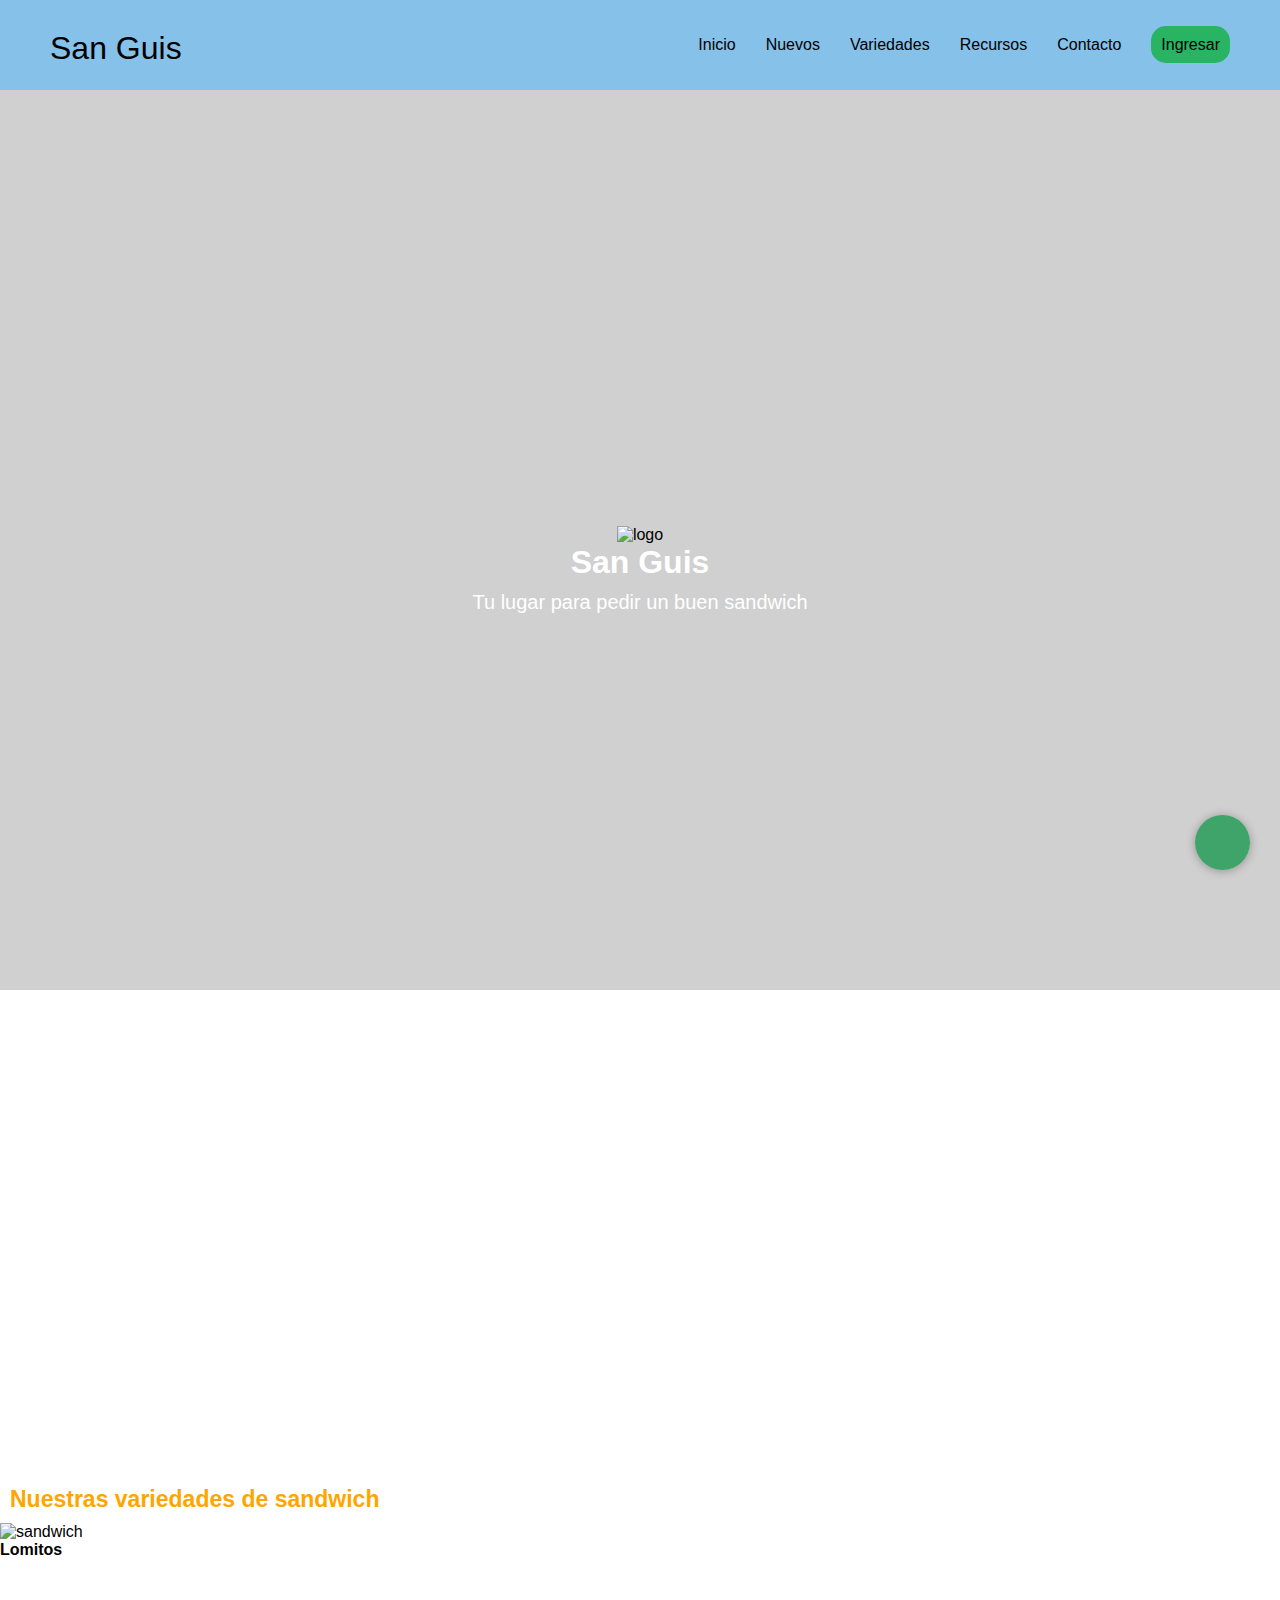
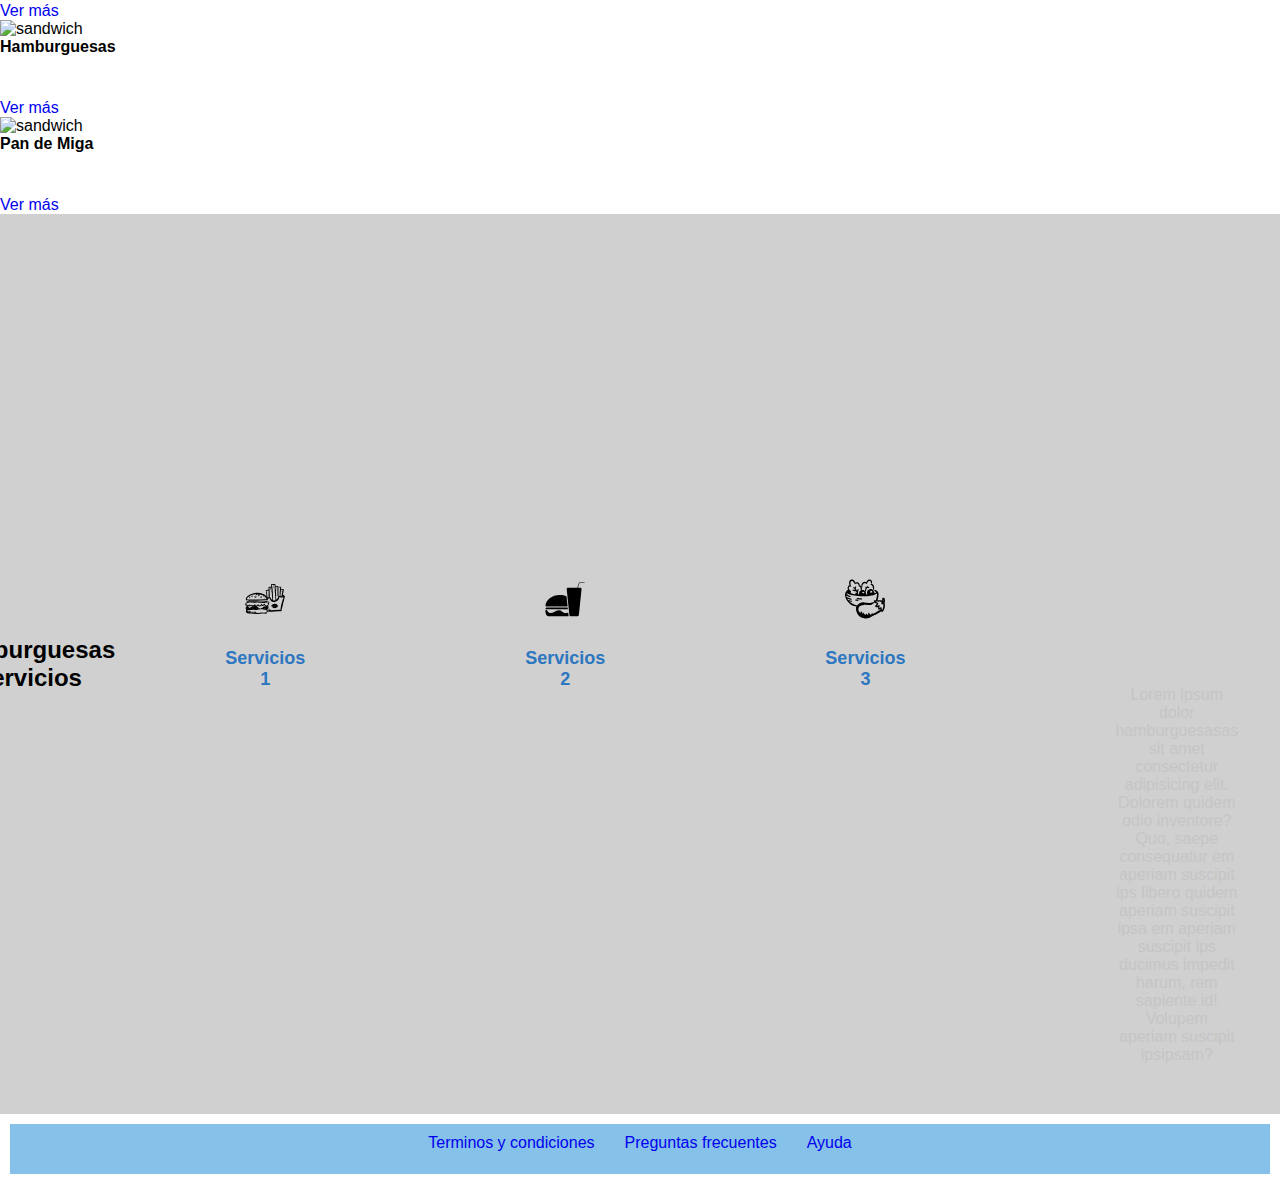
==== index.html @ 5f099468 "Primer Commit" ====
<!DOCTYPE html>
<html lang="es">
<head>
    <meta charset="UTF-8">
    <meta name="viewport" content="width=device-width, initial-scale=1.0">
    
    <title>San Guis</title>
    <link rel="icon" href="./assets/img/favicon.ico">
    <link rel="preconnect" href="https://fonts.googleapis.com">
    <link rel="preconnect" href="https://fonts.gstatic.com" crossorigin>
    <link href="https://fonts.googleapis.com/css2?family=Poppins:ital,wght@0,100;0,200;0,300;0,400;0,500;0,600;0,700;0,800;0,900;1,100;1,200;1,300;1,400;1,500;1,600;1,700;1,800;1,900&display=swap" rel="stylesheet">
    <script src="https://kit.fontawesome.com/09388ef7d6.js" crossorigin="anonymous"></script>
    <link rel="stylesheet" href="./assets/css/style.css">
    <link rel="stylesheet" href="/assets/css/style.css">
    <link rel="stylesheet" href="/assets/css/styleform.css">
    
</head>
    
    <body>
        <header>
            <nav>
                <div>
                    <i class="fa-solid fa-burger fa-bounce"></i>
                    <span>San Guis</span>
                </div>
                <ul class="navul">
                    <li><a href="index.html">Inicio</a></li>
                    <li><a href="#nuevas">Nuevos</a></li>
                    <li><a href="#tendencias">Variedades</a></li>
                    <li><a href="./assets/pages/recursos.html" target="_blank">Recursos</a></li>
                    <li><a href="./assets/pages/contacto.html">Contacto</a></li>
                    <li><a class="regis" href="./assets/pages/registro.html" target="_blank">Ingresar</a></li>
                    <!-- <li><a class="loguin" href="./assets/pages/logueo.html" target="_blank">Iniciar Sesion</a></li>     -->
                </ul>
            </nav>
        </header>
    <section>
        <div class="container" id="principio">
            <div class="logo">
                <img src="./assets/img/san-guis-sf.png" alt="logo" class="imglogo">
                <h1 class="titulo">San Guis</h1>
                <p class="titulo2">Tu lugar para pedir un buen sandwich</p>
            </div>
            <a href="https://wa.me/2996003586" class="btnwat" target="_blank"><i class="fa-brands fa-whatsapp fa-shake"></i></a> 
        </div> 
        <div class="slider">
            <div class="slide2">
                <div class="slide">
                    <img src="./assets/img/pngwing.com1.png" alt="">
                </div>
                <div class="slide">
                    <img src="./assets/img/pngwing.com2.png" alt="">
                </div>
                <div class="slide">
                    <img src="./assets/img/pngwing.com3.png" alt="">
                </div>
                <div class="slide">
                    <img src="./assets/img/pngwing.com4.png" alt="">
                </div>
                <div class="slide">
                    <img src="./assets/img/pngwing.com5.png" alt="">
                </div>
                <div class="slide">
                    <img src="./assets/img/pngwing.com6.png" alt="">
                </div>
                <div class="slide">
                    <img src="./assets/img/pngwing.com7.png" alt="">
                </div>
                <div class="slide">
                    <img src="./assets/img/pngwing.com8.png" alt="">
                </div>
                <div class="slide">
                    <img src="./assets/img/pngwing.com9.png" alt="">
                </div>
                <div class="slide">
                    <img src="./assets/img/pngwing.com1.png" alt="">
                </div>
                <div class="slide">
                    <img src="./assets/img/pngwing.com2.png" alt="">
                </div>
                <div class="slide">
                    <img src="./assets/img/pngwing.com3.png" alt="">
                </div>
                <div class="slide">
                    <img src="./assets/img/pngwing.com4.png" alt="">
                </div>
                <div class="slide">
                    <img src="./assets/img/pngwing.com5.png" alt="">
                </div>
                <div class="slide">
                    <img src="./assets/img/pngwing.com6.png" alt="">
                </div>
                <div class="slide">
                    <img src="./assets/img/pngwing.com7.png" alt="">
                </div>
                <div class="slide">
                    <img src="./assets/img/pngwing.com8.png" alt="">
                </div>
                <div class="slide">
                    <img src="./assets/img/pngwing.com9.png" alt="">
                </div>
                <div class="slide">
                    <img src="./assets/img/pngwing.com1.png" alt="">
                </div>
                <div class="slide">
                    <img src="./assets/img/pngwing.com2.png" alt="">
                </div>
                <div class="slide">
                    <img src="./assets/img/pngwing.com3.png" alt="">
                </div>
                <div class="slide">
                    <img src="./assets/img/pngwing.com4.png" alt="">
                </div>
                <div class="slide">
                    <img src="./assets/img/pngwing.com5.png" alt="">
                </div>
                <div class="slide">
                    <img src="./assets/img/pngwing.com6.png" alt="">
                </div>
                <div class="slide">
                    <img src="./assets/img/pngwing.com7.png" alt="">
                </div>
                <div class="slide">
                    <img src="./assets/img/pngwing.com8.png" alt="">
                </div>
                <div class="slide">
                    <img src="./assets/img/pngwing.com9.png" alt="">
                </div>
            </div>
        </div>
        <section id="tendencias">
            <h3 class="titulo3">Nuestras variedades de sandwich</h3>
            <div class="contenedor-pedidos">
                <div class="tarjeta-pedidos">
                    <img src="./assets/img/pngwing.com1.png" alt="sandwich">
                    <div class="contenido-tarjeta">
                        <h4>Lomitos</h4>
                        <p>Nuestras variedades en sandwich´s de lomito</p>
                        <a href="./assets/pages/lomito.html" class="boton pulse">Ver más</a>
                    </div>
                </div>
                <div class="tarjeta-pedidos">
                    <img src="./assets/img/pngwing.com4.png" alt="sandwich">
                    <div class="contenido-tarjeta">
                        <h4>Hamburguesas</h4>
                        <p>Nuestras variedades en sandwich´s de hamburguesa</p>
                        <a href="./assets/pages/hamburguesa.html" class="boton pulse">Ver más</a>
                    </div>
                </div>
                <div class="tarjeta-pedidos">
                    <img src="./assets/img/pngwing.com7.png" alt="sandwich">
                    <div class="contenido-tarjeta">
                        <h4>Pan de Miga</h4>
                        <p>Nuestras variedades en sandwich´s de pan de miga</p>
                        <a href="./assets/pages/miga.html" class="boton pulse">Ver más</a>
                    </div>
                </div>
            </div>
        </section>
    </section>
    <main class="services">
       
        <div class="services-content container">
            <h2>Hamburguesas Servicios</h2>

            <div class="services-group">

                <div class="services-1">
                    <img src="/assets/img/hambpap.svg" alt="">
                    <h3>Servicios 1</h3>
                </div>

                <div class="services-1">
                    <img src="/assets/img/hamCoc.svg" alt="">
                    <h3>Servicios 2</h3>
                </div>

                <div class="services-1">
                    <img src="/assets/img/salad.svg" alt="">
                    <h3>Servicios 3</h3>
                </div>
            </div>
            <p>
                Lorem ipsum dolor hamburguesasas sit amet consectetur adipisicing elit. Dolorem quidem odio 
                inventore? Quo, saepe consequatur em aperiam suscipit ips
                libero quidem aperiam suscipit ipsa em aperiam suscipit ips
                ducimus impedit harum, rem sapiente id! Volupem aperiam suscipit ipsipsam?
            </p>
            
        </div>
    


    </section>




    <footer>
        <a href="./assets/pages/terminos.html">Terminos y condiciones</a>
        <a href="./assets/pages/preguntas.html">Preguntas frecuentes</a>
        <a href="./assets/pages/ayuda.html">Ayuda</a>
    </footer>
    </body>
</html>
---- assets/css/styleform.css ----
* {
    box-sizing: border-box;
    margin: 0;
    padding: 0;
}
body {
    background-image: url(../img/2147701348.jpg);
    background-size: cover;
    background-repeat: no-repeat;
    background-position: center center;
    background-attachment: fixed;
    font-family: "Poppins", sans-serif;
    overflow: auto;
}
header {
    position: sticky;
    position: -webkit-sticky;
    top: 0px;
    z-index: 3;
}
nav {
    height: 10vh;
    background-color: #85C1E9 ;
    display: flex;
    justify-content: space-between;
    padding: 0 50px;
    align-items: center;
}
.navul {
    display: flex;
    gap: 30px;
    list-style: none;
}
.navul li a {
    text-decoration: none;
    color: inherit;
}
.logo {
    align-items: center;
    text-align: center;
}
span {
    font-size: 32px;
}
.imglogo {
    width: 300px;
    margin-top: 70px;
}
.contenedor {
    align-items: center;
    text-align: center;
}
.hambu {
    width: 400px;
    /*transition: transform 1s linear;*/
    animation: movimiento 3s infinite alternate linear;
}
.loguin {
    background-color: #3498DB;
    padding: 10px;
    border-radius: 15px;
}
.loguin:hover {
    background-color: #34495E;
    color: #ffffff; 
}
.regis {
    background-color: #28B463;
    padding: 10px;
    border-radius: 15px;
}
.regis:hover {
    background-color: #34495E;
    color: #ffffff; 
}

/* Registro  css */
*{
    margin: 0;
    padding: 0;
    font-family: Arial, Helvetica, sans-serif;
    box-sizing: border-box;
    text-decoration: none;
}

.container{
    width: 100%;
    height: 100vh;
    background-color: #d0d0d0;
    display: flex;
    align-items: center;
    justify-content: center;
}    

.form-content{
    width: 100%;
    max-width: 450px;
    background-color: #2c2f35;
    padding: 50px 60px 70px ;
    text-align: center;
    border-radius: 25px;
}

.form-content h1 {
    
    font-size: 30px;
    margin-bottom: 60px;
    color: #FFFFFF;
    position: relative;
}

.form-content h1::after{
    content: '';
    width: 30px;
    height: 4px;
    border-radius: 3px;
    background-color: #04bd7d;
    position: absolute;
    bottom: -12px;
    left: 50%;
    transform: translateX(-50%);

}

.input-field{
    background-color: #515966;
    margin: 15px 0;
    border-radius: 3px;
    display: flex;
    align-items: center;
    transition: max-height 0.5s;
    overflow: hidden;

}

input{
    width: 100%;
    background: transparent;
    border: 0;
    outline: none;
    padding: 18px 15px;
    color: #FFFFFF;

}

input::placeholder{
    color: #FFFFFF;
}

.input-field i{
    margin-left: 15px;
    color: #04bd7d;
}

form p{
    color: #FFFFFF;
    text-align: left;
    font-size: 13px;
}

form p a{
    color: #04bd7d;
    margin-left: 5px;
}

.btn-field{
    width: 100%;
    display: flex;
    justify-content: space-between;
}
.btn-field button{
    flex-basis: 48%;
    font-size: 16px;
    background-color: #04bd7d;
    color: #FFFFFF;
    height: 40px;
    border-radius: 40px;
    border: 0;
    outline: 0;
    cursor: pointer;
    transition: background 1s;
}

.input-group{
    height: 250px;

}

.btn-field button.disable{
    background-color: #EAEAEA;
    color: #2c2f35;
}



/* fin registro css */


/* Combos del dia */

.services
{
  background-image: linear-gradient(
    rgba(0,0,0,0.7),
    rgba(0,0,0,0.7)),
    url(/img);
  background-position: center center;
  background-repeat: no-repeat;
  background-size: cover; /*cubre toda la imagen (area)*/
  background-attachment: fixed; /*efecto estatico al mover*/
  padding: 100px o;
}

.services-content
{
  text-align: center;  /*centra los cafes*/
}

.services-group
{
  display: flex; /*trabaja con el between, hace el bloque flexible*/
  justify-content: space-between;
  margin-bottom: 50px;
}

.services-1
{
  padding: 0 100px;
}

.services-1 img
{
  width: 40px;
  margin-bottom: 15px;
}

.services-1 h3
{
  color: rgb(45, 119, 193);
  font-size: 18px;
}

.services-content p
{
  color: #c5c5c5;
  font-size: 16px;
  margin-bottom: 50px;
  padding: 0 100px;
}


/* fin combo del dia */

h3 {
    color: orange;
    font-size: 23px;
    padding: 10px;
}
p {
    color: #ffffff;
    font-size: 20px;
    margin: auto;
    padding: 10px;

}
.precio {
    color: red;
    background-color: beige;
    width: 80px;
    margin: auto;
    font-size: 25px;
    border-radius: 20px;
    padding: 5px;
}

.titulo {
    text-align: center;
    color: #ffffff;
}
.enlace {
   margin: 50px;
}
.enlace2 {
    text-decoration: none;
    color: lightcoral;
    font-size: 20px;
}
.btnwat {
    position: fixed;
    width: 55px;
    height: 55px;
    line-height: 55px;
    bottom: 30px;
    right: 30px;
    background: rgba(35, 155, 87, 0.842);
    color: #ffffff;
    border-radius: 50px;
    text-align: center;
    font-size: 30px;
    align-items: center;
    box-shadow: 0px 1px 10px rgba(0,0,0,0.3);
    z-index: 10;
}
.btnwat:hover {
    text-decoration: none;
    background: #ffffff;
    color:rgb(35,155,87);
}
i {
    font-size: 40px;
}
footer {
    height: 50px;
    background-color: #85C1E9;
    margin: 10px;
    padding: 10px;
    display: flex;
    gap: 30px;
    justify-content: center;
}
footer a:hover {
    color: #ffffff;
}
footer a {
    text-decoration: none;
}
h2 {
    text-align: center;
    align-content: center;
}
.formulario h4 {
    font-size: 20px;
    margin-bottom: 20px;

}
.formu {
    width: 100%;
    background-color: grey;
    padding: 7px;
    border-radius: 5px;
    margin-bottom: 10px;
    color: #ffffff;
    border: 2px solid blue;
    font-size: 16px;
}
.inises {
    color: #0f0;
    padding-bottom: 20px;
    font-size: 2rem;
}
.sesi {
    background-color: rgba(40, 180, 98, 0.205);
    width: 400px;
    height: 400px;
    text-align: center;
    display: flex;
    margin: auto;
    justify-content: center;
    align-items: center;
    border: 1px solid #0f0;
    box-shadow: 0 0 10px #0f0, inset 0 0 10px #0f0;
    color: #0f0;
    flex-direction: column;
}
input::placeholder {
    color:#f5f5f5;
}
.regist {
    text-decoration: none;
    margin-top: 50px;
    color: #0f0;
    
}
.regist:hover {
    color: #000000;
   
}
.btnre {
    width: 5rem;
    border: 2px solid #0f0;
    border-radius: 25px;
    margin-top: 50px;
}
.btnre:hover {
    background-color: #0f0;
}
#emailse {
    border: 1px solid #0f0;
    box-shadow: 0 0 10px #0f0, inset 0 0 10px #0f0;
    border-radius: 25px;
}
#passe {
    border: 1px solid #0f0;
    box-shadow: 0 0 10px #0f0, inset 0 0 10px #0f0;
    border-radius: 25px;
}
.btnlog {
    color: #000000;
    background-color: #0f0;
    width: 150px;
    height: 40px;
    border-radius: 25px;
    width: 100%;
    padding: 10px;
    margin: 16px 0;
    border: 2px solid #0f0;
    font-size: 18px;
}
.btnlog:hover {
    color: #0f0;
    background-color: #000000;
}
.alerta {
    width: 200px;
    text-align: center;
    margin: auto;
    color: #b06ab3;
    padding-top: 20px;
}
.formulario {
   width: 500px;
   background: #000000;
    padding: 30px;
    margin: auto;
    margin-top: 30px;
    margin-bottom: 30px;
    border-radius: 5px;
    color: #ffffff;
}
#ubicacion {
    align-items: center;
 text-align: center;
}
.btnregistro {
    color: #ffffff;
    background-color: blue;
    width: 150px;
    height: 40px;
    border-radius: 5%;
    width: 100%;
    padding: 10px;
    margin: 16px 0;
    font-size: 18px;

}
#btnregistro:hover {
color: blue;
font-weight: bold;
background-color: white;
}
@keyframes movimiento {
    from {
        transform: translateX(-300px);
    }
    to {
        transform: translateX(300px);
    }
}
@keyframes slide {
    0% {margin-left: 0;}
    20% {margin-left: 0;}
    25% {margin-left: -100%;}
    45% {margin-left: -100%;}
    50% {margin-left: -200%;}
    70% {margin-left: -200%;}
    75% {margin-left: -300%;}
    100% {margin-left: -300%;}
}
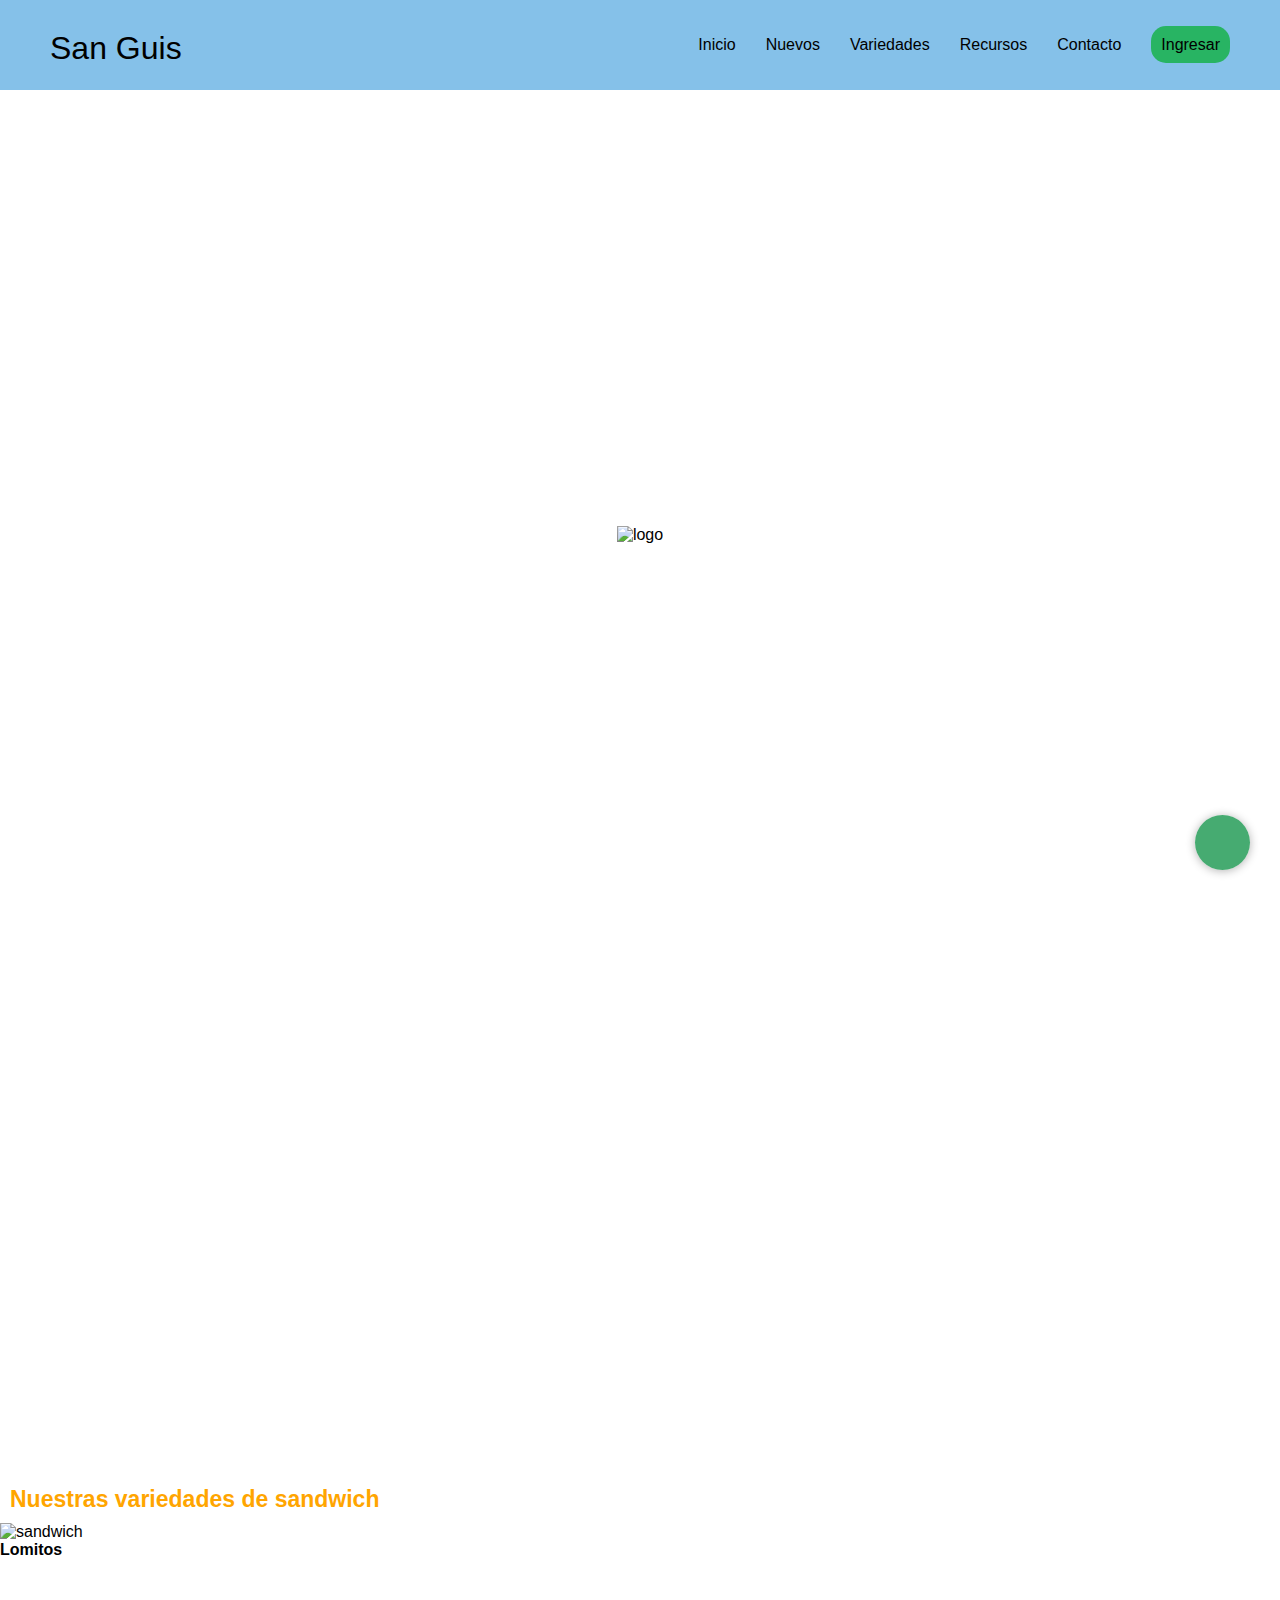
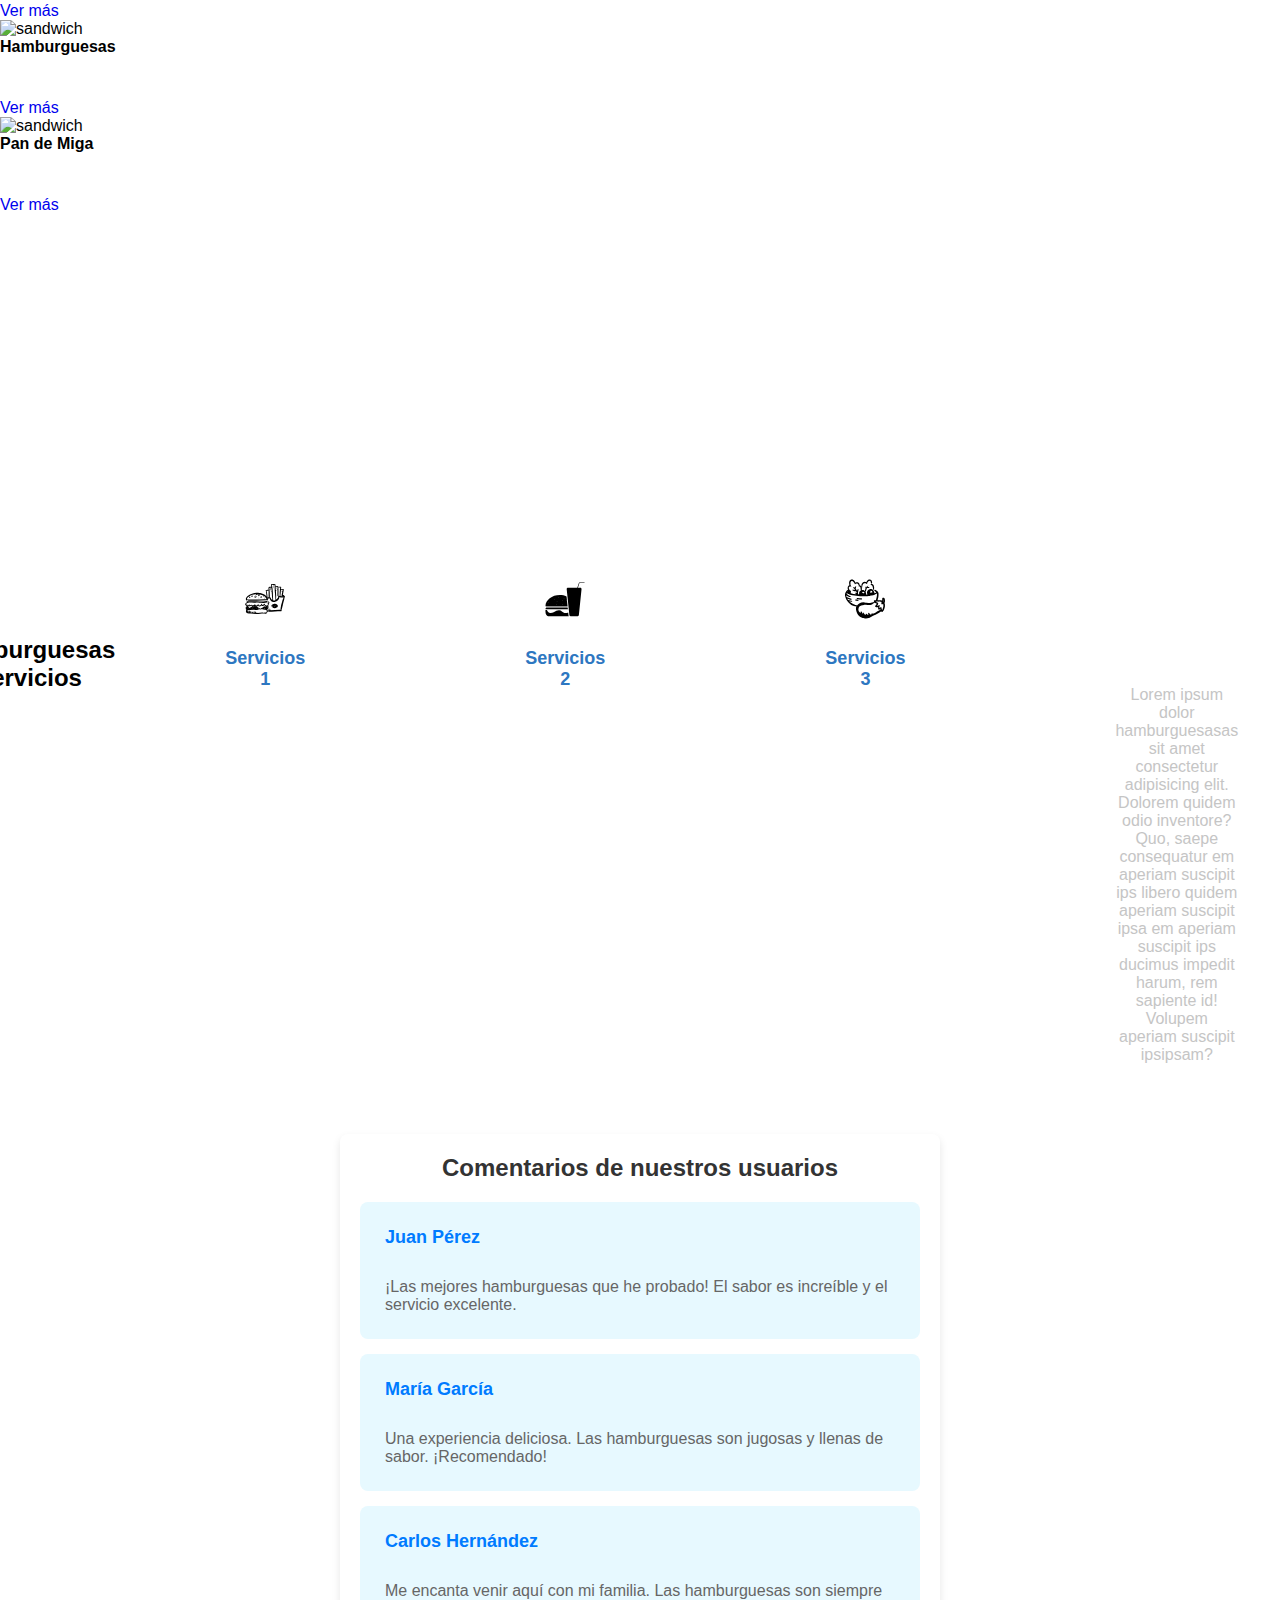
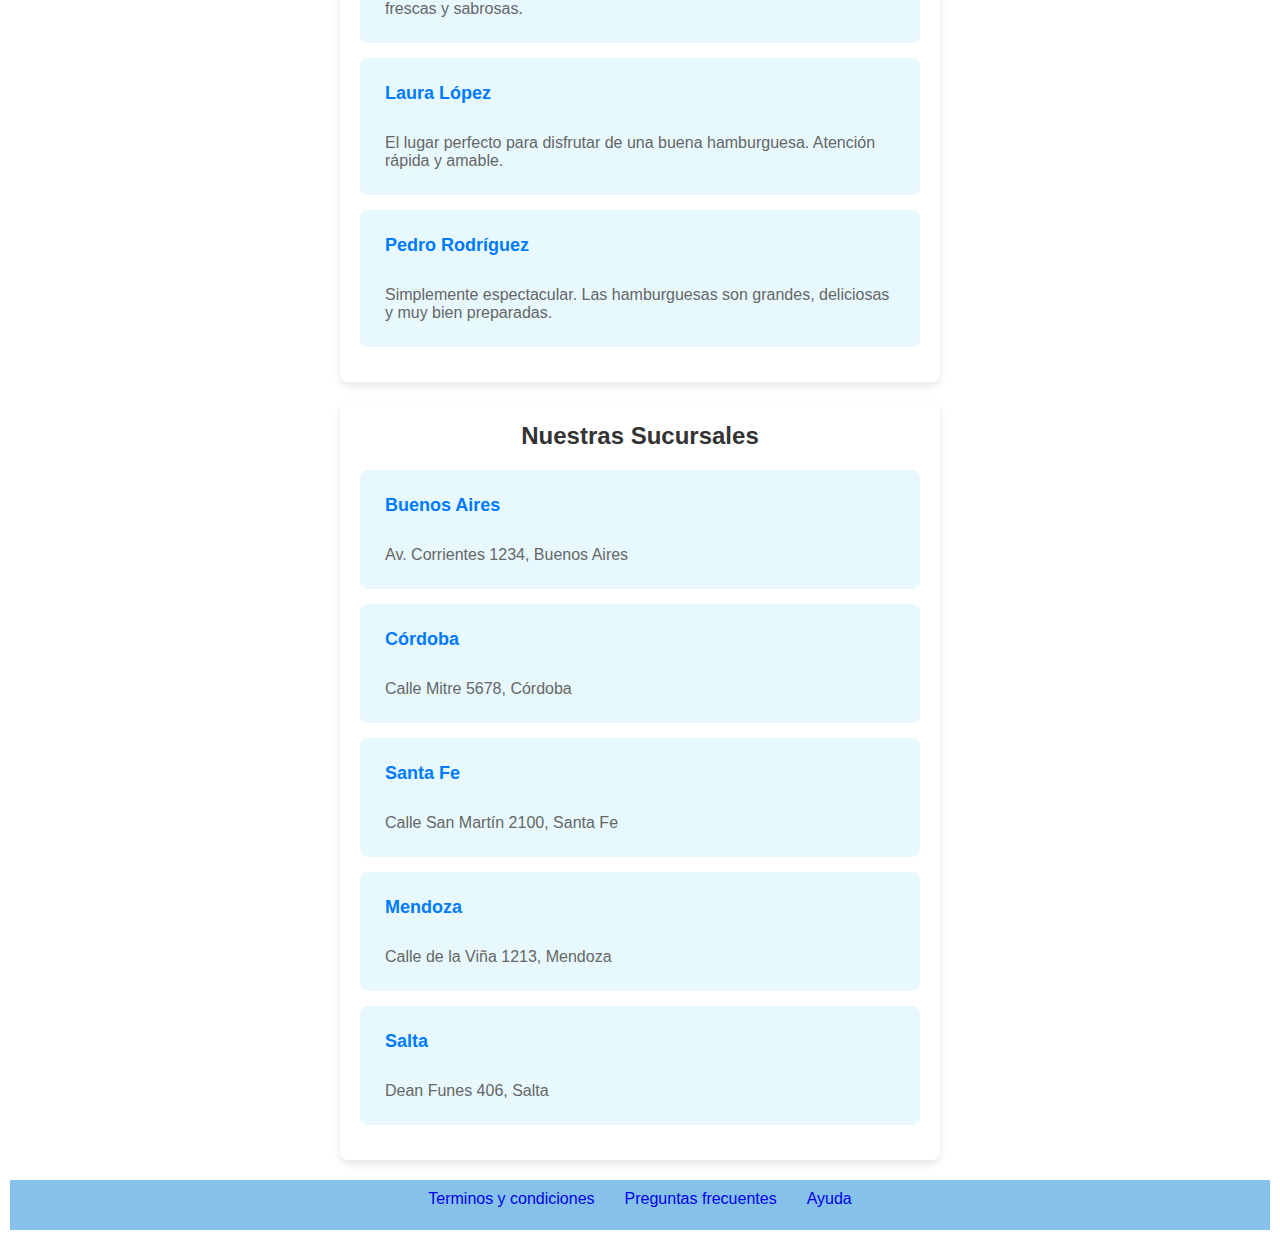
==== commit e55aeec1: "agrega proy" ====
--- a/index.html
+++ b/index.html
@@ -11,8 +11,9 @@
     <link href="https://fonts.googleapis.com/css2?family=Poppins:ital,wght@0,100;0,200;0,300;0,400;0,500;0,600;0,700;0,800;0,900;1,100;1,200;1,300;1,400;1,500;1,600;1,700;1,800;1,900&display=swap" rel="stylesheet">
     <script src="https://kit.fontawesome.com/09388ef7d6.js" crossorigin="anonymous"></script>
     <link rel="stylesheet" href="./assets/css/style.css">
-    <link rel="stylesheet" href="/assets/css/style.css">
     <link rel="stylesheet" href="/assets/css/styleform.css">
+    
+    
     
 </head>
     
@@ -166,16 +167,16 @@
             <div class="services-group">
 
                 <div class="services-1">
-                    <img src="/assets/img/hambpap.svg" alt="">
+                    <img  class="promo" src="/assets/img/hambpap.svg" alt="">
                     <h3>Servicios 1</h3>
                 </div>
 
                 <div class="services-1">
-                    <img src="/assets/img/hamCoc.svg" alt="">
+                    <img class="promo" src="/assets/img/hamCoc.svg" alt="">
                     <h3>Servicios 2</h3>
-                </div>
-
-                <div class="services-1">
+                  </div>
+
+                <div  class="services-1">
                     <img src="/assets/img/salad.svg" alt="">
                     <h3>Servicios 3</h3>
                 </div>
@@ -192,7 +193,60 @@
 
 
     </section>
-
+    <!-- Reseñas -->
+    <section class="user-reviews">
+        <h2>Comentarios de nuestros usuarios</h2>
+        <div class="review">
+            <h3>Juan Pérez</h3>
+            <p>¡Las mejores hamburguesas que he probado! El sabor es increíble y el servicio excelente.</p>
+        </div>
+        <div class="review">
+            <h3>María García</h3>
+            <p>Una experiencia deliciosa. Las hamburguesas son jugosas y llenas de sabor. ¡Recomendado!</p>
+        </div>
+        <div class="review">
+            <h3>Carlos Hernández</h3>
+            <p>Me encanta venir aquí con mi familia. Las hamburguesas son siempre frescas y sabrosas.</p>
+        </div>
+        <div class="review">
+            <h3>Laura López</h3>
+            <p>El lugar perfecto para disfrutar de una buena hamburguesa. Atención rápida y amable.</p>
+        </div>
+        <div class="review">
+            <h3>Pedro Rodríguez</h3>
+            <p>Simplemente espectacular. Las hamburguesas son grandes, deliciosas y muy bien preparadas.</p>
+        </div>
+    </section>
+    
+    <!-- fin reseña -->
+
+
+    <!-- sucursales -->
+    <section class="branches">
+        <h2>Nuestras Sucursales</h2>
+        <div class="branch">
+            <h3>Buenos Aires</h3>
+            <p>Av. Corrientes 1234, Buenos Aires</p>
+        </div>
+        <div class="branch">
+            <h3>Córdoba</h3>
+            <p>Calle Mitre 5678, Córdoba</p>
+        </div>
+        <div class="branch">
+            <h3>Santa Fe</h3>
+            <p>Calle San Martín 2100, Santa Fe</p>
+        </div>
+        <div class="branch">
+            <h3>Mendoza</h3>
+            <p>Calle de la Viña 1213, Mendoza</p>
+        </div>
+        <div class="branch">
+            <h3>Salta</h3>
+            <p>Dean Funes 406, Salta</p>
+        </div>
+    </section>
+    
+    <!-- fin sucursales -->
 
 
 
--- a/assets/css/styleform.css
+++ b/assets/css/styleform.css
@@ -86,7 +86,7 @@
 .container{
     width: 100%;
     height: 100vh;
-    background-color: #d0d0d0;
+    background-color: #FFFFFF;
     display: flex;
     align-items: center;
     justify-content: center;
@@ -203,7 +203,7 @@
   background-image: linear-gradient(
     rgba(0,0,0,0.7),
     rgba(0,0,0,0.7)),
-    url(/img);
+    url(/assets/img/stk3atocha-1080x675.jpg);
   background-position: center center;
   background-repeat: no-repeat;
   background-size: cover; /*cubre toda la imagen (area)*/
@@ -466,3 +466,150 @@
     75% {margin-left: -300%;}
     100% {margin-left: -300%;}
 }
+/* reseña */
+/* Estilos para la sección de comentarios */
+.user-reviews {
+    background-color: #fff;
+    padding: 20px;
+    border-radius: 8px;
+    box-shadow: 0 4px 8px rgba(0, 0, 0, 0.1);
+    max-width: 600px;
+    width: 100%;
+    margin: 20px auto;
+}
+
+.user-reviews h2 {
+    color: #333;
+    text-align: center;
+    margin-bottom: 20px;
+    font-size: 24px;
+}
+
+/* Estilos para cada comentario */
+.review {
+    background-color: #e7f9ff;
+    padding: 15px;
+    border-radius: 8px;
+    margin-bottom: 15px;
+}
+
+.review h3 {
+    color: #007BFF;
+    margin: 0 0 10px;
+    font-size: 18px;
+}
+
+.review p {
+    color: #666;
+    margin: 0;
+    font-size: 16px;
+}
+
+/* Media Queries para Responsividad */
+@media (max-width: 768px) {
+    .user-reviews {
+        padding: 15px;
+    }
+
+    .review {
+        padding: 10px;
+    }
+}
+
+@media (max-width: 480px) {
+    .user-reviews {
+        padding: 10px;
+    }
+
+    .review {
+        padding: 8px;
+    }
+
+    .user-reviews h2 {
+        font-size: 20px;
+    }
+
+    .review h3 {
+        font-size: 16px;
+    }
+
+    .review p {
+        font-size: 14px;
+    }
+}
+
+/* fin reseña */
+
+/* sucursales */
+/* Estilos para la sección de sucursales */
+.branches {
+    background-color: #fff;
+    padding: 20px;
+    border-radius: 8px;
+    box-shadow: 0 4px 8px rgba(0, 0, 0, 0.1);
+    max-width: 600px;
+    width: 100%;
+    margin: 20px auto;
+}
+
+.branches h2 {
+    color: #333;
+    text-align: center;
+    margin-bottom: 20px;
+    font-size: 24px;
+}
+
+/* Estilos para cada sucursal */
+.branch {
+    background-color: #e7f9ff;
+    padding: 15px;
+    border-radius: 8px;
+    margin-bottom: 15px;
+}
+
+.branch h3 {
+    color: #007BFF;
+    margin: 0 0 10px;
+    font-size: 18px;
+}
+
+.branch p {
+    color: #666;
+    margin: 0;
+    font-size: 16px;
+}
+
+/* Media Queries para Responsividad */
+@media (max-width: 768px) {
+    .branches {
+        padding: 15px;
+    }
+
+    .branch {
+        padding: 10px;
+    }
+}
+
+@media (max-width: 480px) {
+    .branches {
+        padding: 10px;
+    }
+
+    .branch {
+        padding: 8px;
+    }
+
+    .branches h2 {
+        font-size: 20px;
+    }
+
+    .branch h3 {
+        font-size: 16px;
+    }
+
+    .branch p {
+        font-size: 14px;
+    }
+}
+
+/* fin sucursales */
